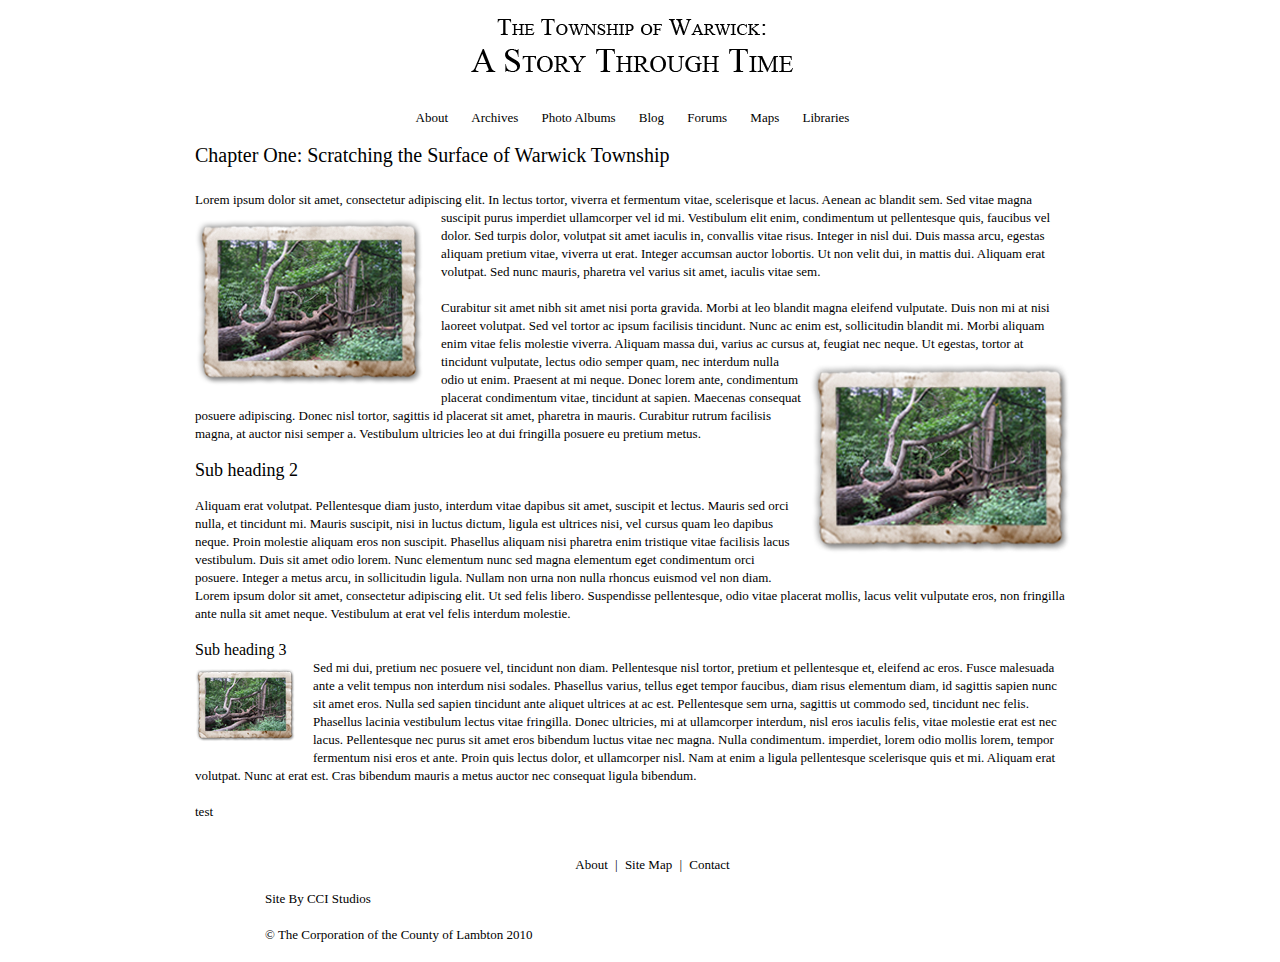
==== template/county/home/index.html @ df9c302b "setting up template etc" ====
<!DOCTYPE HTML PUBLIC "-//W3C//DTD HTML 4.01//EN" "http://www.w3.org/TR/html4/strict.dtd">
<html>
<head>

	<link rel="stylesheet" type="text/css" href="css/reset.css" />
	<link rel="stylesheet" type="text/css" href="css/text.css" />
	<link rel="stylesheet" type="text/css" href="css/layout.css" />
	<link rel="stylesheet" type="text/css" href="css/elements.css" />
	<link rel="stylesheet" type="text/css" href="css/styles.css" />
	
	<script type="text/javascript" src="js/mootools.js"></script>
	<script type="text/javascript" src="js/image-spacing.js"></script>
</head>

<body>

<div id="title"><div>
	<a href="/"><img src="images/title.png" alt="The Township of Warwick: A Story Through Time" /></a>
</div></div>


<div id="wrapper"><div>
	<div id="menu"><div>
		<ul class="menu">
			<li><a href="">About</a></li>
			<li><a href="">Archives</a></li>
			<li><a href="">Photo Albums</a></li>
			<li><a href="">Blog</a></li>
			<li><a href="">Forums</a></li>
			<li><a href="">Maps</a></li>
			<li><a href="">Libraries</a></li>
		</ul>
	</div></div>

	<div id="header"><div>
	</div></div>
	
	<div id="content"><div>
		<h1>Chapter One: Scratching the Surface of Warwick Township</h1>
		<p>Lorem ipsum dolor sit amet, consectetur adipiscing elit. In lectus tortor, viverra et fermentum vitae, scelerisque et lacus. Aenean ac blandit sem. Sed vitae magna suscipit purus imperdiet ullamcorper vel id mi. Vestibulum elit enim, <img src="content_images/image1.png" class="autosize left" /> condimentum ut pellentesque quis, faucibus vel dolor. Sed turpis dolor, volutpat sit amet iaculis in, convallis vitae risus. Integer in nisl dui. Duis massa arcu, egestas aliquam pretium vitae, viverra ut erat. Integer accumsan auctor lobortis. Ut non velit dui, in mattis dui. Aliquam erat volutpat. Sed nunc mauris, pharetra vel varius sit amet, iaculis vitae sem.</p>
		<p>Curabitur sit amet nibh sit amet nisi porta gravida. Morbi at leo blandit magna eleifend vulputate. Duis non mi at nisi laoreet volutpat. Sed vel tortor ac ipsum facilisis tincidunt. Nunc ac enim est, sollicitudin blandit mi. Morbi aliquam enim vitae felis molestie viverra. Aliquam massa dui, varius ac cursus at, <img src="content_images/image2.png" class="autosize right" /> feugiat nec neque. Ut egestas, tortor at tincidunt vulputate, lectus odio semper quam, nec interdum nulla odio ut enim. Praesent at mi neque. Donec lorem ante, condimentum placerat condimentum vitae, tincidunt at sapien. Maecenas consequat posuere adipiscing. Donec nisl tortor, sagittis id placerat sit amet, pharetra in mauris. Curabitur rutrum facilisis magna, at auctor nisi semper a. Vestibulum ultricies leo at dui fringilla posuere eu pretium metus.</p>
		<h2>Sub heading 2</h2>
		<p>Aliquam erat volutpat. Pellentesque diam justo, interdum vitae dapibus sit amet, suscipit et lectus. Mauris sed orci nulla, et tincidunt mi. Mauris suscipit, nisi in luctus dictum, ligula est ultrices nisi, vel cursus quam leo dapibus neque. Proin molestie aliquam eros non suscipit. Phasellus aliquam nisi pharetra enim tristique vitae facilisis lacus vestibulum. Duis sit amet odio lorem. Nunc elementum nunc sed magna elementum eget condimentum orci posuere. Integer a metus arcu, in sollicitudin ligula. Nullam non urna non nulla rhoncus euismod vel non diam. Lorem ipsum dolor sit amet, consectetur adipiscing elit. Ut sed felis libero. Suspendisse pellentesque, odio vitae placerat mollis, lacus velit vulputate eros, non fringilla ante nulla sit amet neque. Vestibulum at erat vel felis interdum molestie.</p>
		<h3>Sub heading 3</h3>
		<p><img src="content_images/image3.png" class="autosize left" /> Sed mi dui, pretium nec posuere vel, tincidunt non diam. Pellentesque nisl tortor, pretium et pellentesque et, eleifend ac eros. Fusce malesuada ante a velit tempus non interdum nisi sodales. Phasellus varius, tellus eget tempor faucibus, diam risus elementum diam, id sagittis sapien nunc sit amet eros. Nulla sed sapien tincidunt ante aliquet ultrices at ac est. Pellentesque sem urna, sagittis ut commodo sed, tincidunt nec felis. Phasellus lacinia vestibulum lectus vitae fringilla. Donec ultricies, mi at ullamcorper interdum, nisl eros iaculis felis, vitae molestie erat est nec lacus. Pellentesque nec purus sit amet eros bibendum luctus vitae nec magna. Nulla condimentum. imperdiet, lorem odio mollis lorem, tempor fermentum nisi eros et ante. Proin quis lectus dolor, et ullamcorper nisl. Nam at enim a ligula pellentesque scelerisque quis et mi. Aliquam erat volutpat. Nunc at erat est. Cras bibendum mauris a metus auctor nec consequat ligula bibendum.</p>
		<p>test</p>
	</div></div>
</div></div>

<div id="footer"><div>
	<ul class="menu">
		<li><a href="">About</a></li>
		<li>|</li>
		<li><a href="">Site Map</a></li>
		<li>|</li>
		<li><a href="">Contact</a></li>
	</ul>
</div></div>

<div id="copyright"><div>
	<p>Site By CCI Studios</p>
	<p>&copy; The Corporation of the County of Lambton 2010</p>
</div></div>

</body>
</html>
---- template/county/home/css/text.css ----
body{font:13px/1.5 'Helvetica Neue',Arial,'Liberation Sans',FreeSans,sans-serif}a:focus{outline:1px dotted}hr{border:0 #ccc solid;border-top-width:1px;clear:both;height:0}h1{font-size:25px}h2{font-size:23px}h3{font-size:21px}h4{font-size:19px}h5{font-size:17px}h6{font-size:15px}ol{list-style:decimal}ul{list-style:disc}li{margin-left:30px}p,dl,hr,h1,h2,h3,h4,h5,h6,ol,ul,pre,table,address,fieldset{margin-bottom:20px}
---- template/county/home/css/layout.css ----
body {
	background: url(./images/background.jpg);
	font-family: Times New Roman, Times, serif;
}

#sharepoint_menu {
	position: absolute;
	top: 0;
	right: 0;
	
	color: white;
}

#title {
	background: url(./images/header.png) repeat-x;
	height: 103px;
	margin-bottom: -3px;
	
	position: relative;
	z-index: 4;
}
#title > div {
	width: 883px;
	padding: 12px 60px 0 45px;
	margin: 0 auto;
	
	text-align: center;
	position: relative;
}

#wrapper {
	width: 980px;
	margin: 0 auto;
	
	position: relative;
	z-index: 2;
}

#menu {
	margin: 0 60px 0 45px;

	background: url(./images/menu.jpg) repeat-x;
}

#content {
	padding: 1px 60px 1px 45px;

	background: url(./images/body_bg.png) 0 0 repeat-y;
	
	position: relative;
}

#footer {
	width: 980px;
	margin: 0 auto;

	background: url(./images/body_bg_bottom.png) no-repeat;
	line-height: 50px;
}
#footer > div {
	padding: 0 90px 0 115px;	
}

#copyright {
	width: 980px;
	margin: 0 auto;
}
#copyright > div {
	padding: 0 90px 0 115px;
}




#content {
	min-height: 600px;
}
---- template/county/home/css/elements.css ----
ul.menu {
	margin: 0;
	padding: 0;
	list-style: none;
	
	text-align: center;
}

ul.menu > li {
	margin: 0;
	padding: 0 10px;
	display: inline;
	
	line-height: 36px;
}

ul.menu a:hover {
	text-decoration: none;
}

#footer ul.menu > li {
	padding: 0 2px;
}

/* @group Search */
#search {
	position: absolute;
	top: 0;
	right: 0;
}

.ms-searchform {
	margin-right: 0;
	position: static;
	top:  auto;
}
select.ms-searchbox { display: none; }
.ms-searchimage { display:  none; }
/* @end */

/* @group Breadcrumbs */
.ms-pagebreadcrumb { display: none; }

/* @end */
---- template/county/home/css/styles.css ----
a {
	color: black;	
	text-decoration: none;
}

a:hover {
	text-decoration: underline;
}

p {
	line-height: 18px;
	margin-bottom: 18px;
}

h1, h2, h3, h4, h5, h6 {
	font-weight: normal;
}

h1 { 
	font-size: 20px;
	line-height: 36px;
	margin-bottom: 18px;
}
h2 {
	font-size: 18px;
	line-height: 18px;
	margin-bottom: 18px;
}
h3 {
	font-size: 16px;
	line-height: 18px;
	margin: 0;
}
h4 {
	font-size: 14px;
	line-height: 18px;
	margin: 0;
}
h5 {
	font-size: 12px;
	line-height: 18px;
	margin: 0;
}
h6 {
	font-size: 10px;
	line-height: 18px;
	margin: 0;
}

img.left {
	margin: 9px 18px 9px 0;
}
img.right {
	margin: 9px 0 18px 9px;
}


.left { float: left; }
.right { float: right; }
.clear, .clr { clear: both; }

.width25 { width: 25%; }
.width50 { width: 50%; }
.width75 { width: 75%; }
.width33 { width: 33%; }
.width66 { width: 66%; }
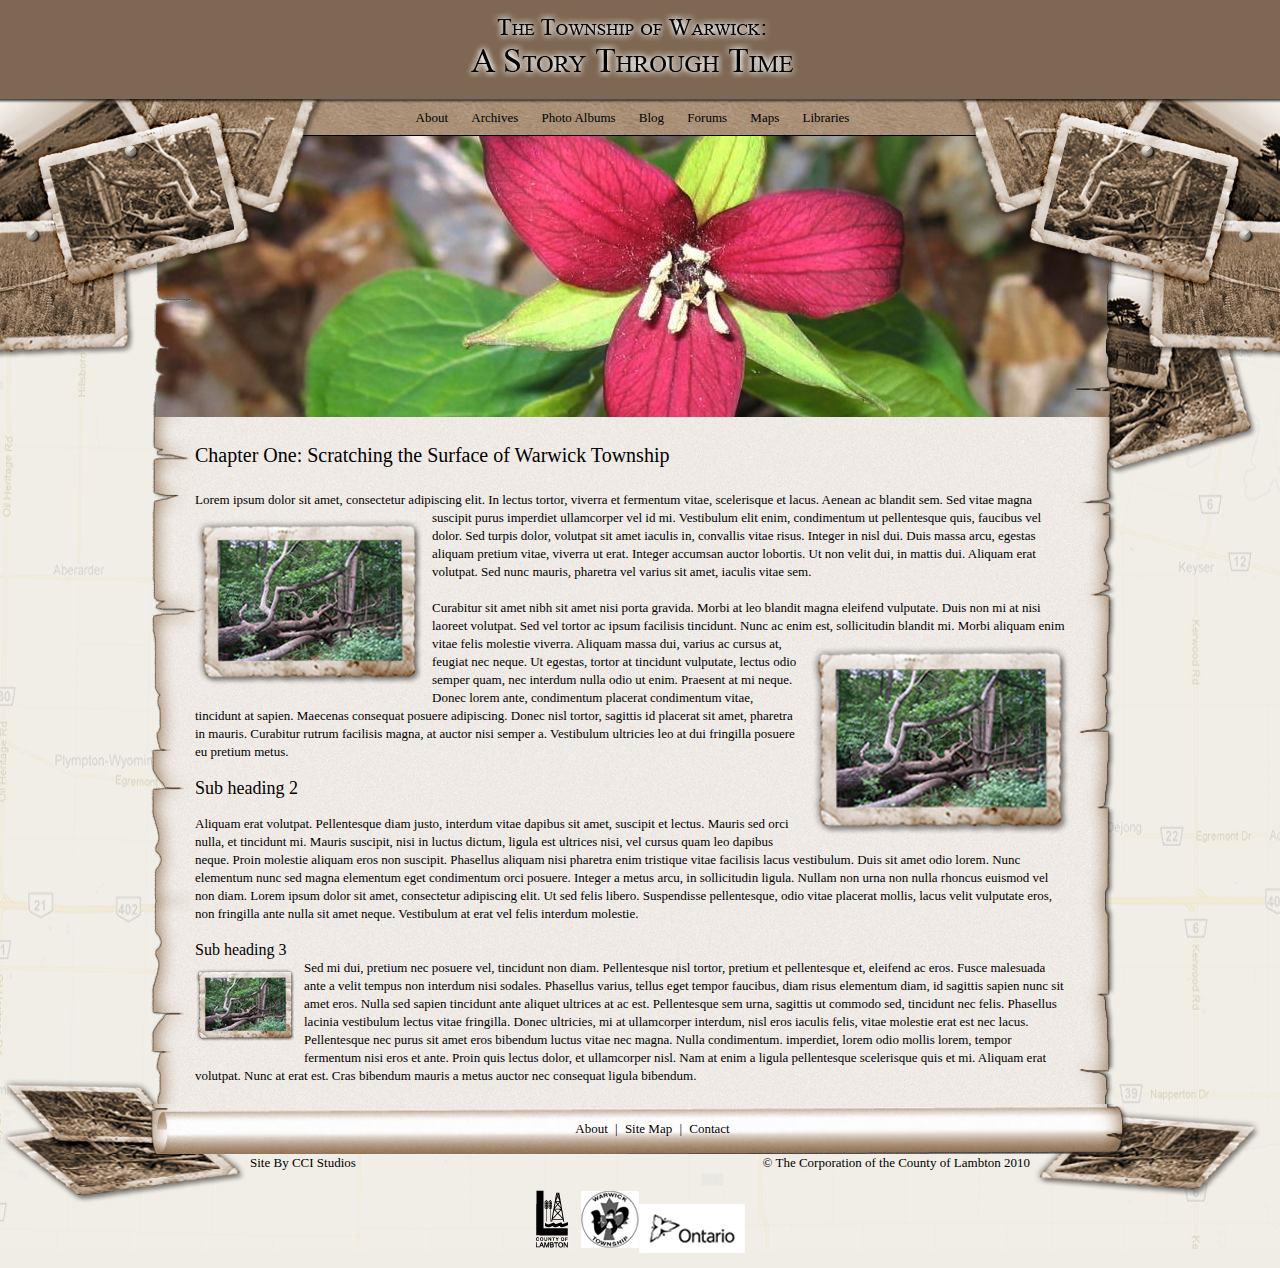
==== commit a9bda6ef: "Update" ====
--- a/template/county/home/index.html
+++ b/template/county/home/index.html
@@ -33,6 +33,7 @@
 	</div></div>
 
 	<div id="header"><div>
+		<img src="content_images/short_headers/flower.png" style="display: block;" />
 	</div></div>
 	
 	<div id="content"><div>
@@ -43,8 +44,14 @@
 		<p>Aliquam erat volutpat. Pellentesque diam justo, interdum vitae dapibus sit amet, suscipit et lectus. Mauris sed orci nulla, et tincidunt mi. Mauris suscipit, nisi in luctus dictum, ligula est ultrices nisi, vel cursus quam leo dapibus neque. Proin molestie aliquam eros non suscipit. Phasellus aliquam nisi pharetra enim tristique vitae facilisis lacus vestibulum. Duis sit amet odio lorem. Nunc elementum nunc sed magna elementum eget condimentum orci posuere. Integer a metus arcu, in sollicitudin ligula. Nullam non urna non nulla rhoncus euismod vel non diam. Lorem ipsum dolor sit amet, consectetur adipiscing elit. Ut sed felis libero. Suspendisse pellentesque, odio vitae placerat mollis, lacus velit vulputate eros, non fringilla ante nulla sit amet neque. Vestibulum at erat vel felis interdum molestie.</p>
 		<h3>Sub heading 3</h3>
 		<p><img src="content_images/image3.png" class="autosize left" /> Sed mi dui, pretium nec posuere vel, tincidunt non diam. Pellentesque nisl tortor, pretium et pellentesque et, eleifend ac eros. Fusce malesuada ante a velit tempus non interdum nisi sodales. Phasellus varius, tellus eget tempor faucibus, diam risus elementum diam, id sagittis sapien nunc sit amet eros. Nulla sed sapien tincidunt ante aliquet ultrices at ac est. Pellentesque sem urna, sagittis ut commodo sed, tincidunt nec felis. Phasellus lacinia vestibulum lectus vitae fringilla. Donec ultricies, mi at ullamcorper interdum, nisl eros iaculis felis, vitae molestie erat est nec lacus. Pellentesque nec purus sit amet eros bibendum luctus vitae nec magna. Nulla condimentum. imperdiet, lorem odio mollis lorem, tempor fermentum nisi eros et ante. Proin quis lectus dolor, et ullamcorper nisl. Nam at enim a ligula pellentesque scelerisque quis et mi. Aliquam erat volutpat. Nunc at erat est. Cras bibendum mauris a metus auctor nec consequat ligula bibendum.</p>
-		<p>test</p>
 	</div></div>
+	
+	<div class="frill1"></div>
+	<div class="frill2"></div>
+	<div class="frill3"></div>
+	<div class="frill4"></div>
+	<div class="frill5"></div>
+	<div class="frill6"></div>
 </div></div>
 
 <div id="footer"><div>
@@ -58,8 +65,11 @@
 </div></div>
 
 <div id="copyright"><div>
-	<p>Site By CCI Studios</p>
-	<p>&copy; The Corporation of the County of Lambton 2010</p>
+	<p class="left">Site By CCI Studios</p>
+	<p class="right">&copy; The Corporation of the County of Lambton 2010</p>
+	
+	<div class="logos"></div>
+	<div class="clear"></div>
 </div></div>
 
 </body>
--- a/template/county/home/css/layout.css
+++ b/template/county/home/css/layout.css
@@ -1,6 +1,7 @@
 body {
-	background: url(./images/background.jpg);
+	background: url(../images/background.jpg);
 	font-family: Times New Roman, Times, serif;
+	overflow-x: hidden;
 }
 
 #sharepoint_menu {
@@ -12,7 +13,7 @@
 }
 
 #title {
-	background: url(./images/header.png) repeat-x;
+	background: url(../images/header.png) repeat-x;
 	height: 103px;
 	margin-bottom: -3px;
 	
@@ -39,22 +40,22 @@
 #menu {
 	margin: 0 60px 0 45px;
 
-	background: url(./images/menu.jpg) repeat-x;
+	background: url(../images/menu.jpg) repeat-x;
 }
 
 #content {
-	padding: 1px 60px 1px 45px;
-
-	background: url(./images/body_bg.png) 0 0 repeat-y;
-	
-	position: relative;
+	padding: 20px 60px 1px 45px;
+	background: url(../images/body_bg.png) 0 0 repeat-y;
 }
+#content > div { position: relative; }
 
 #footer {
 	width: 980px;
 	margin: 0 auto;
+	position: relative;
+	z-index: 2;
 
-	background: url(./images/body_bg_bottom.png) no-repeat;
+	background: url(../images/body_bg_bottom.png) no-repeat;
 	line-height: 50px;
 }
 #footer > div {
@@ -63,15 +64,15 @@
 
 #copyright {
 	width: 980px;
-	margin: 0 auto;
+	margin: 0 auto 15px;
 }
 #copyright > div {
-	padding: 0 90px 0 115px;
+	padding: 0 100px;
 }
 
 
 
 
 #content {
-	min-height: 600px;
+	min-height: 500px;
 }--- a/template/county/home/css/elements.css
+++ b/template/county/home/css/elements.css
@@ -41,4 +41,47 @@
 /* @group Breadcrumbs */
 .ms-pagebreadcrumb { display: none; }
 
+/* @end */
+
+
+/* @group Frills */
+.frill1, .frill2, .frill3, .frill4, .frill5, .frill6 { position: absolute; }
+
+.frill1, .frill2 {
+	top: -80px;
+	z-index: 3;
+	
+	width: 426px;
+	height: 342px;
+}
+.frill1 { left: -250px; background: url(../images/frills/topleft.png) no-repeat; }
+.frill2 { right: -250px; background: url(../images/frills/topright.png) no-repeat; }
+
+.frill3, .frill4 { 
+	top: 140px;
+	z-index: -1;
+	
+	width: 264px;
+	height: 236px;	
+}
+.frill3 { left: -130px; background: url(../images/frills/bottomleft.png) no-repeat; }
+.frill4 { right: -130px; background: url(../images/frills/bottomright.png) no-repeat; }
+
+.frill5, .frill6 {
+	z-index: -1;
+	
+	width: 247px;
+	height: 126px;
+}
+.frill5 { bottom: -100px; left: -150px; background: url(../images/frills/footerleft.png) no-repeat; }
+.frill6 { bottom: -130px; right: -150px; background: url(../images/frills/footerright.png) no-repeat; }
+
+.logos {
+	clear: both;
+	margin: 0 auto;
+	width: 209px;
+	height: 63px;
+	
+	background: url(../images/logos.png) no-repeat;
+}
 /* @end */--- a/template/county/home/css/styles.css
+++ b/template/county/home/css/styles.css
@@ -48,10 +48,10 @@
 }
 
 img.left {
-	margin: 9px 18px 9px 0;
+	margin: 9px 9px 9px 0;
 }
 img.right {
-	margin: 9px 0 18px 9px;
+	margin: 9px 0 9px 9px;
 }
 
 
